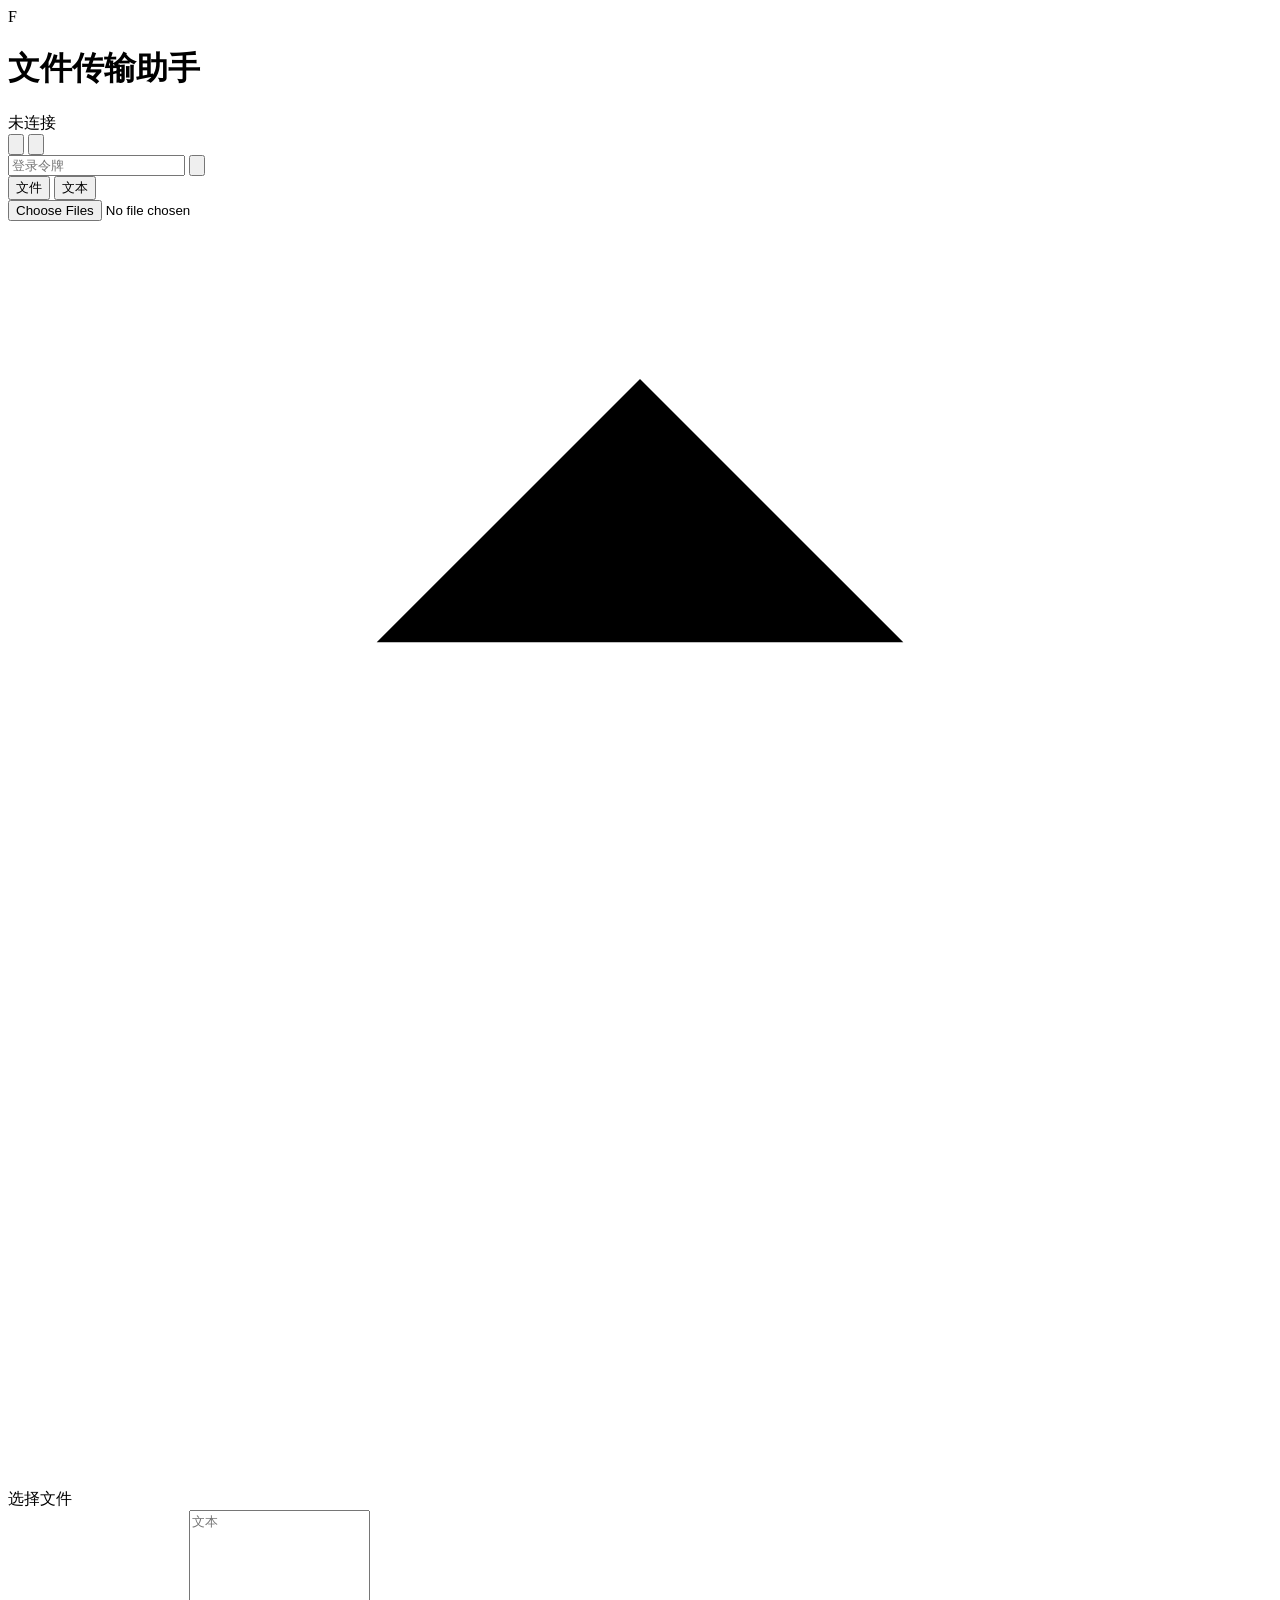
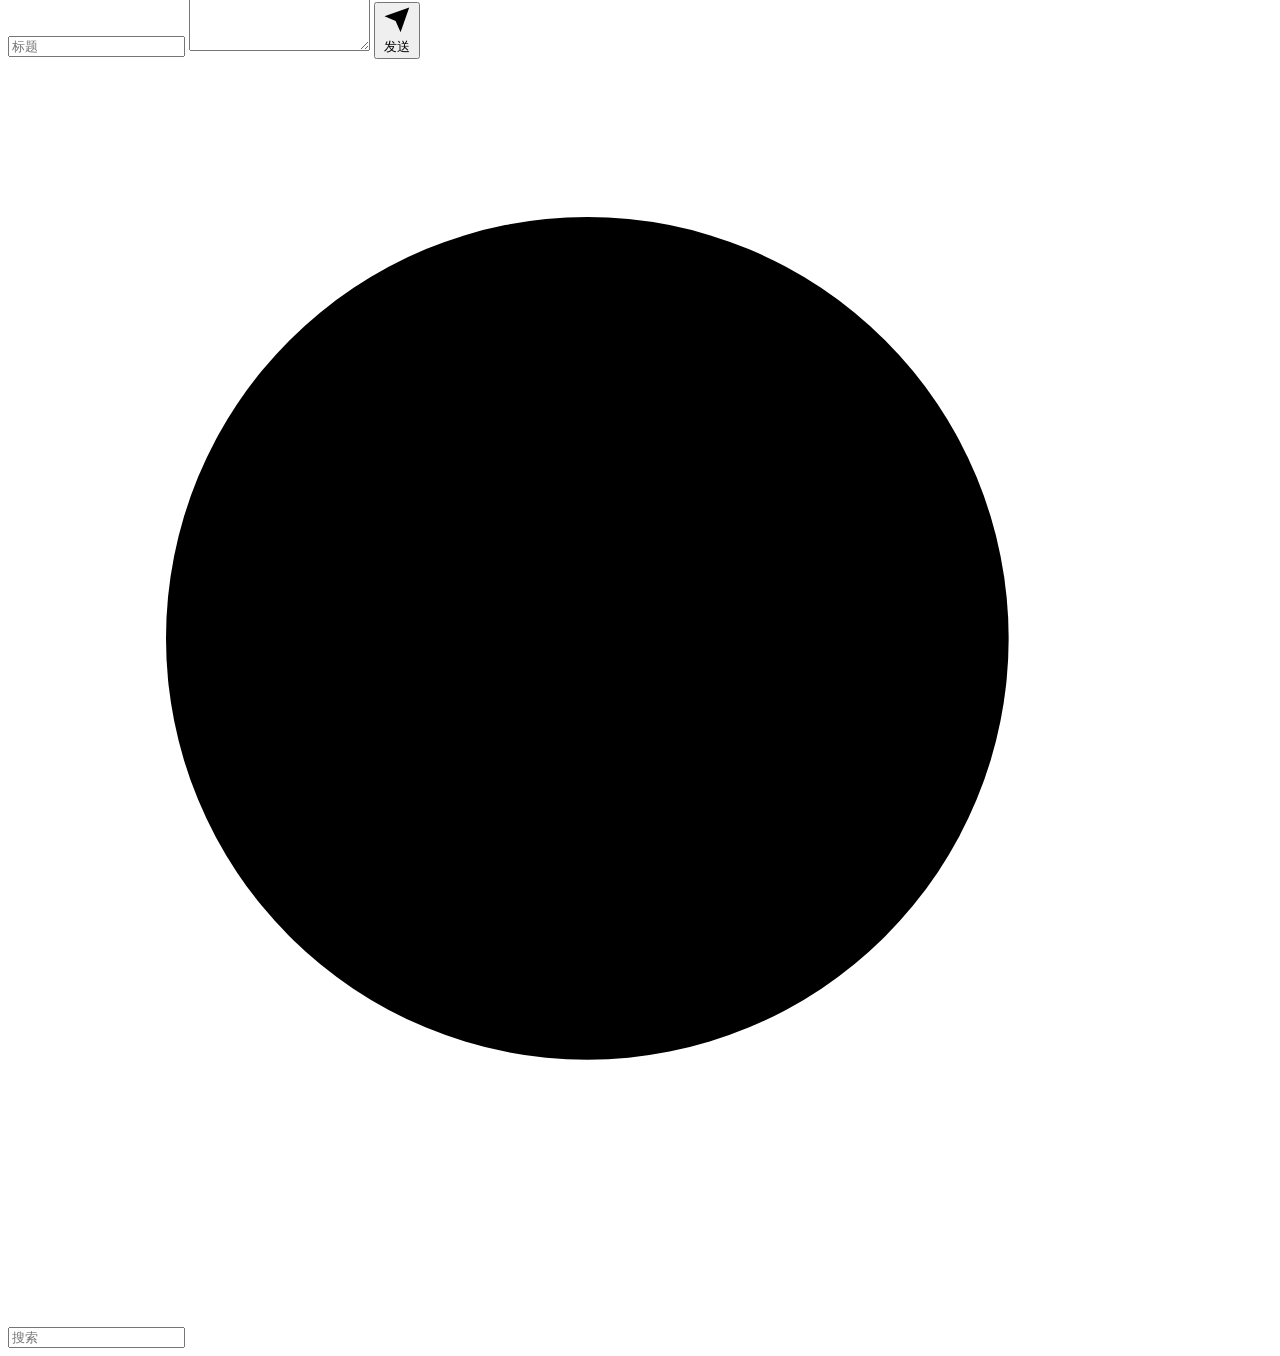
==== transfer_assistant/static/index.html @ 0ba89dfe "Initial transfer assistant with GitHub Pages frontend" ====
<!doctype html>
<html lang="zh-CN">
  <head>
    <meta charset="utf-8">
    <meta name="viewport" content="width=device-width, initial-scale=1">
    <title>文件传输助手</title>
    <link rel="stylesheet" href="static/app.css">
  </head>
  <body>
    <div class="app-shell">
      <header class="topbar">
        <div class="brand">
          <div class="brand-mark" aria-hidden="true">F</div>
          <div class="brand-copy">
            <h1>文件传输助手</h1>
            <span id="connectionStatus">未连接</span>
          </div>
        </div>
        <div class="top-actions">
          <button id="logoutButton" class="icon-button" type="button" title="退出" aria-label="退出">
            <svg viewBox="0 0 24 24" aria-hidden="true"><path d="M10 17l5-5-5-5"></path><path d="M15 12H3"></path><path d="M21 3v18h-8"></path></svg>
          </button>
          <button id="refreshButton" class="icon-button" type="button" title="刷新" aria-label="刷新">
            <svg viewBox="0 0 24 24" aria-hidden="true"><path d="M20 6v6h-6"></path><path d="M20 12a8 8 0 1 1-2.34-5.66L20 8.68"></path></svg>
          </button>
        </div>
      </header>

      <main class="workspace">
        <section class="composer" aria-label="发送">
          <div class="auth-row">
            <input id="tokenInput" type="password" autocomplete="current-password" placeholder="登录令牌" aria-label="登录令牌">
            <button id="saveTokenButton" class="icon-button filled" type="button" title="登录" aria-label="登录">
              <svg viewBox="0 0 24 24" aria-hidden="true"><path d="M15 3h4a2 2 0 0 1 2 2v14a2 2 0 0 1-2 2h-4"></path><path d="M10 17l5-5-5-5"></path><path d="M15 12H3"></path></svg>
            </button>
          </div>

          <div class="tabs" role="tablist" aria-label="发送类型">
            <button id="fileTab" class="tab active" type="button" role="tab" aria-selected="true">文件</button>
            <button id="textTab" class="tab" type="button" role="tab" aria-selected="false">文本</button>
          </div>

          <div id="filePanel" class="panel active" role="tabpanel" aria-labelledby="fileTab">
            <input id="fileInput" class="file-input" type="file" multiple>
            <label class="drop-zone" for="fileInput" id="dropZone">
              <svg viewBox="0 0 24 24" aria-hidden="true"><path d="M12 3v12"></path><path d="m7 8 5-5 5 5"></path><path d="M5 21h14"></path></svg>
              <span id="fileLabel">选择文件</span>
            </label>
            <div id="uploadQueue" class="queue" aria-live="polite"></div>
          </div>

          <div id="textPanel" class="panel" role="tabpanel" aria-labelledby="textTab">
            <input id="textTitleInput" type="text" placeholder="标题" aria-label="标题" maxlength="120">
            <textarea id="textInput" rows="9" placeholder="文本" aria-label="文本"></textarea>
            <button id="sendTextButton" class="primary-button" type="button">
              <svg viewBox="0 0 24 24" aria-hidden="true"><path d="m22 2-7 20-4-9-9-4Z"></path><path d="M22 2 11 13"></path></svg>
              <span>发送</span>
            </button>
          </div>
        </section>

        <section class="feed" aria-label="记录">
          <div class="feed-toolbar">
            <div class="search-box">
              <svg viewBox="0 0 24 24" aria-hidden="true"><circle cx="11" cy="11" r="8"></circle><path d="m21 21-4.35-4.35"></path></svg>
              <input id="searchInput" type="search" placeholder="搜索" aria-label="搜索">
            </div>
          </div>
          <div id="items" class="items" aria-live="polite"></div>
        </section>
      </main>
    </div>

    <template id="itemTemplate">
      <article class="item-card">
        <div class="item-main">
          <div class="item-icon" aria-hidden="true"></div>
          <div class="item-copy">
            <h2></h2>
            <p class="item-meta"></p>
            <p class="item-preview"></p>
          </div>
        </div>
        <div class="item-actions">
          <button class="icon-button download-button" type="button" title="下载" aria-label="下载">
            <svg viewBox="0 0 24 24" aria-hidden="true"><path d="M12 3v12"></path><path d="m7 10 5 5 5-5"></path><path d="M5 21h14"></path></svg>
          </button>
          <button class="icon-button copy-button" type="button" title="复制" aria-label="复制">
            <svg viewBox="0 0 24 24" aria-hidden="true"><rect x="9" y="9" width="13" height="13" rx="2"></rect><rect x="2" y="2" width="13" height="13" rx="2"></rect></svg>
          </button>
          <button class="icon-button delete-button danger" type="button" title="删除" aria-label="删除">
            <svg viewBox="0 0 24 24" aria-hidden="true"><path d="M3 6h18"></path><path d="M8 6V4h8v2"></path><path d="M19 6l-1 14H6L5 6"></path><path d="M10 11v5"></path><path d="M14 11v5"></path></svg>
          </button>
        </div>
      </article>
    </template>

    <script src="static/config.js"></script>
    <script src="static/app.js" defer></script>
  </body>
</html>
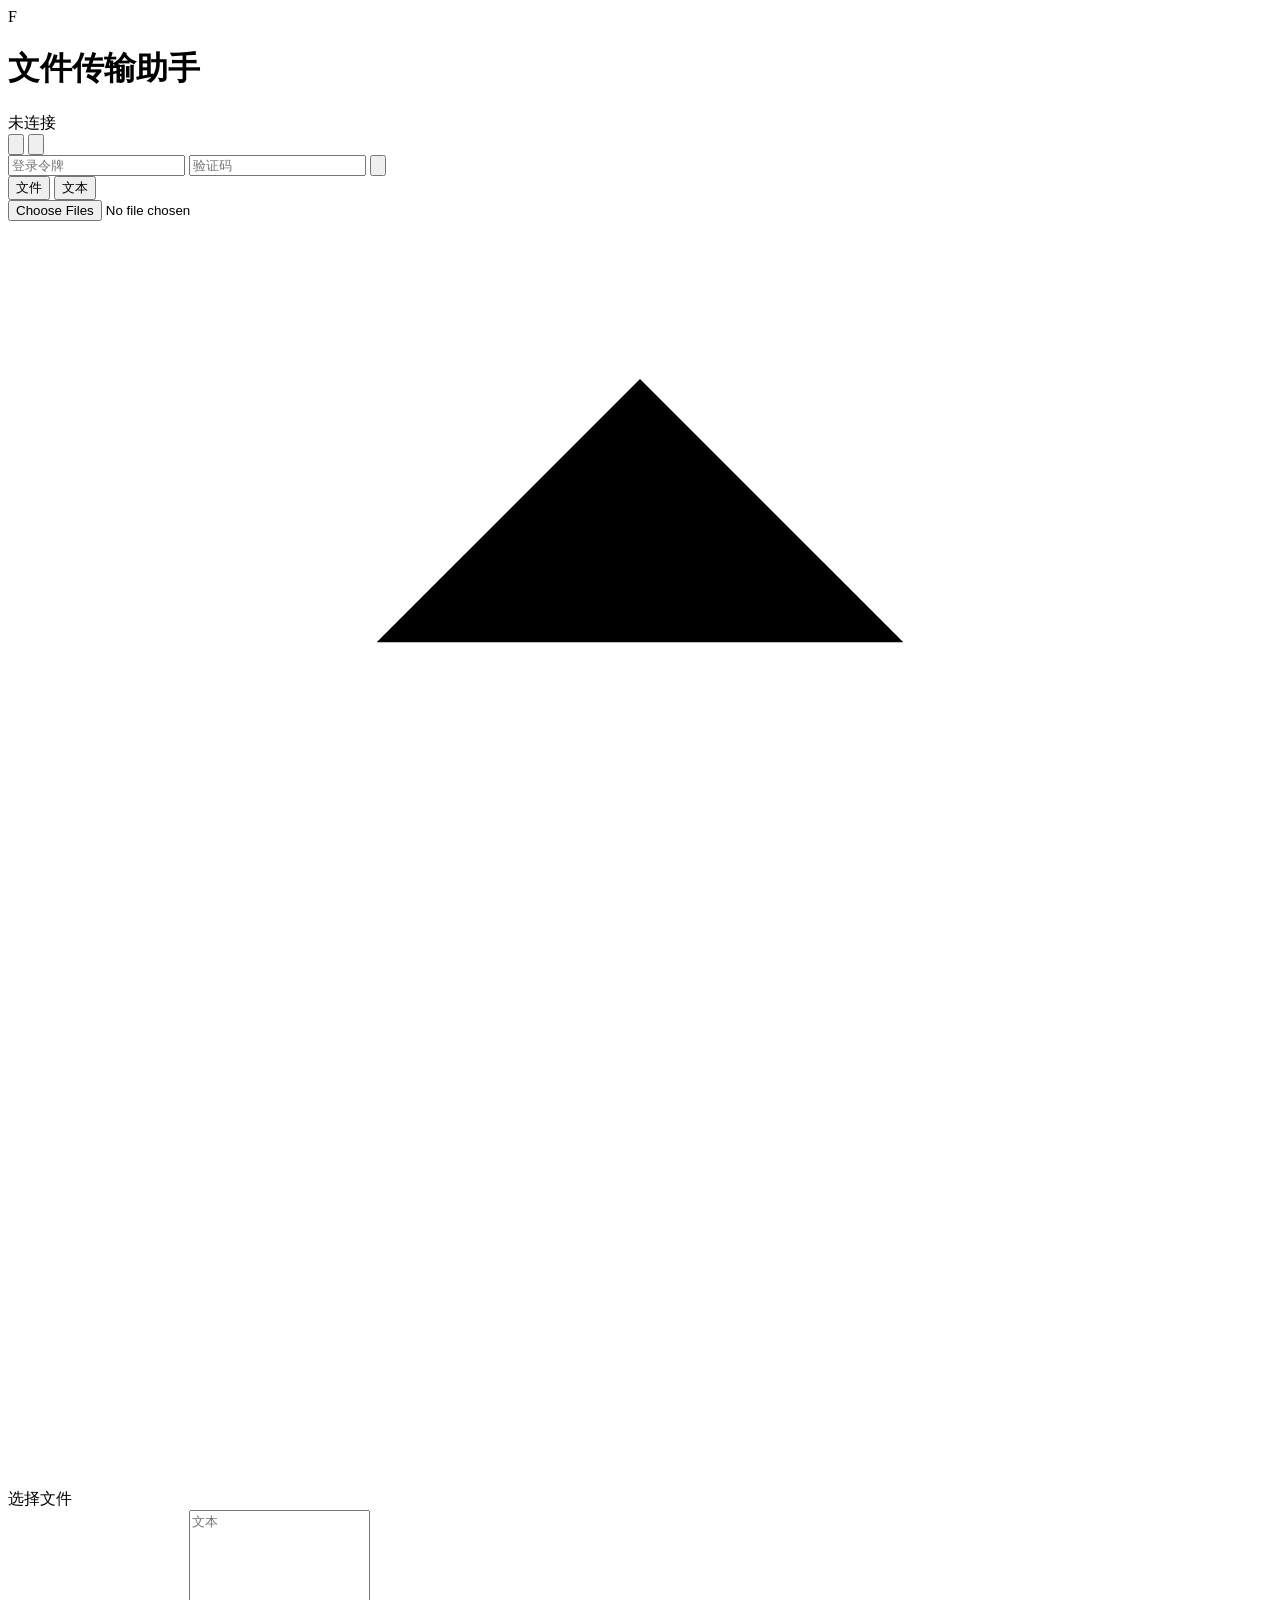
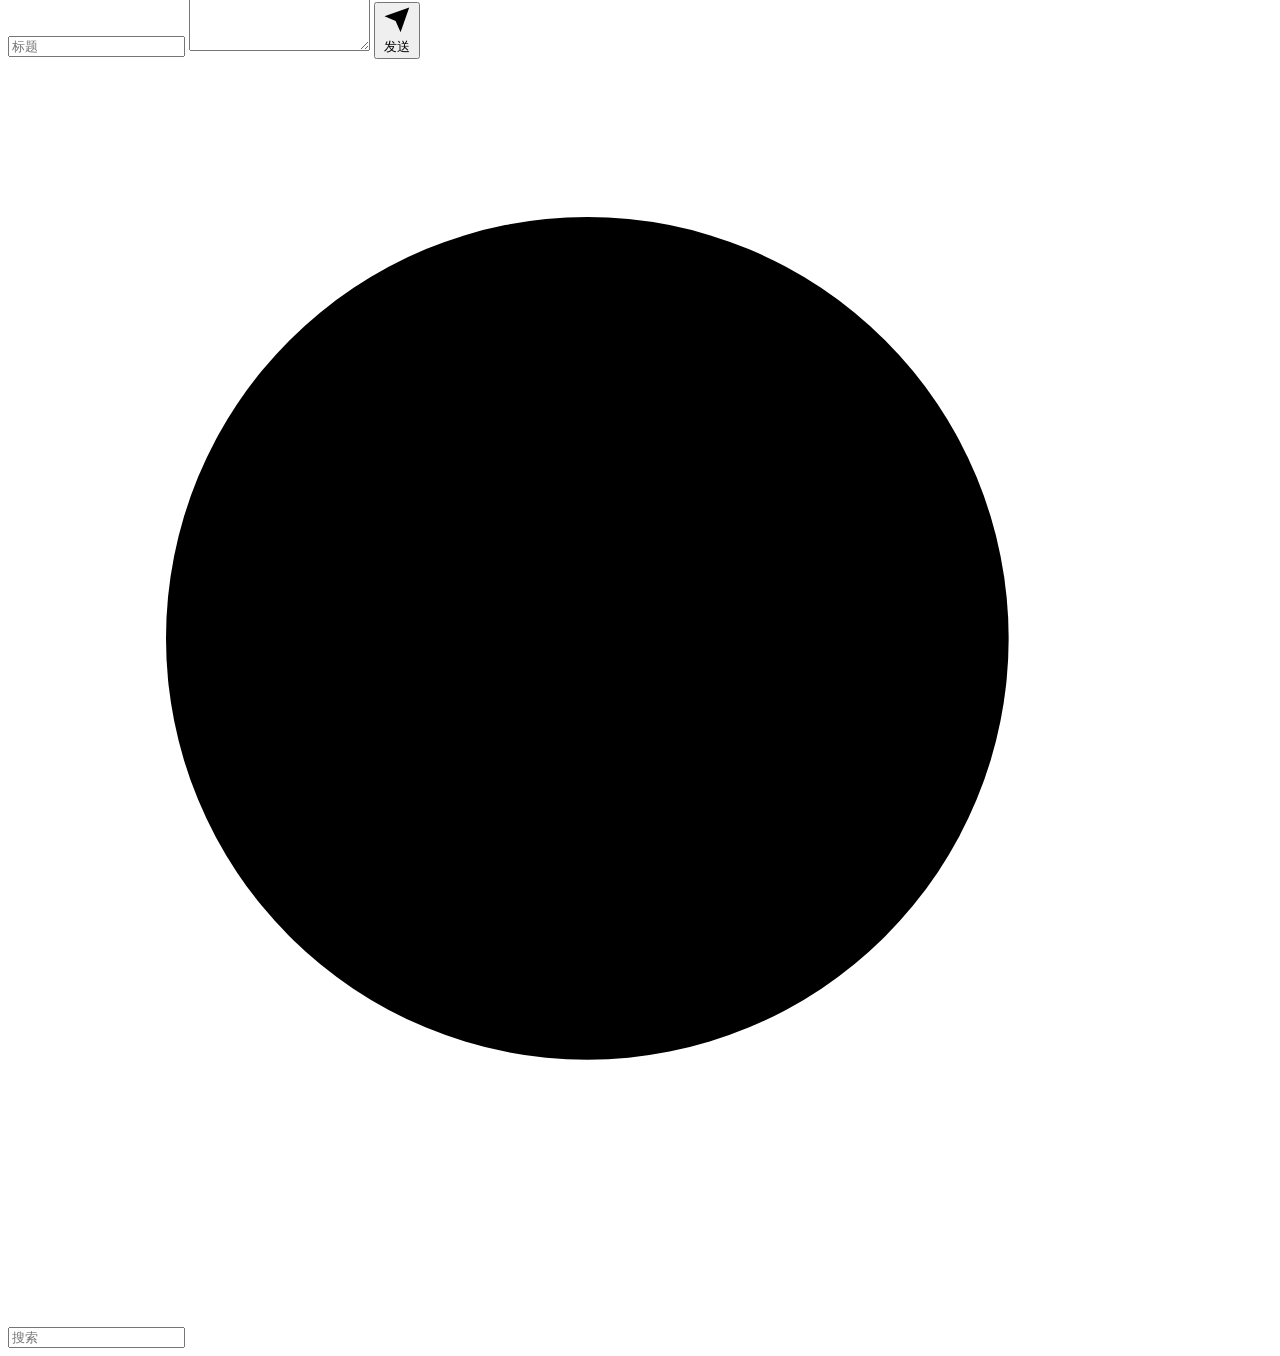
==== commit 6290cbfb: "Add Google Authenticator TOTP login" ====
--- a/transfer_assistant/static/index.html
+++ b/transfer_assistant/static/index.html
@@ -30,6 +30,7 @@
         <section class="composer" aria-label="发送">
           <div class="auth-row">
             <input id="tokenInput" type="password" autocomplete="current-password" placeholder="登录令牌" aria-label="登录令牌">
+            <input id="totpInput" type="text" inputmode="numeric" autocomplete="one-time-code" placeholder="验证码" aria-label="Authenticator 验证码" maxlength="6">
             <button id="saveTokenButton" class="icon-button filled" type="button" title="登录" aria-label="登录">
               <svg viewBox="0 0 24 24" aria-hidden="true"><path d="M15 3h4a2 2 0 0 1 2 2v14a2 2 0 0 1-2 2h-4"></path><path d="M10 17l5-5-5-5"></path><path d="M15 12H3"></path></svg>
             </button>
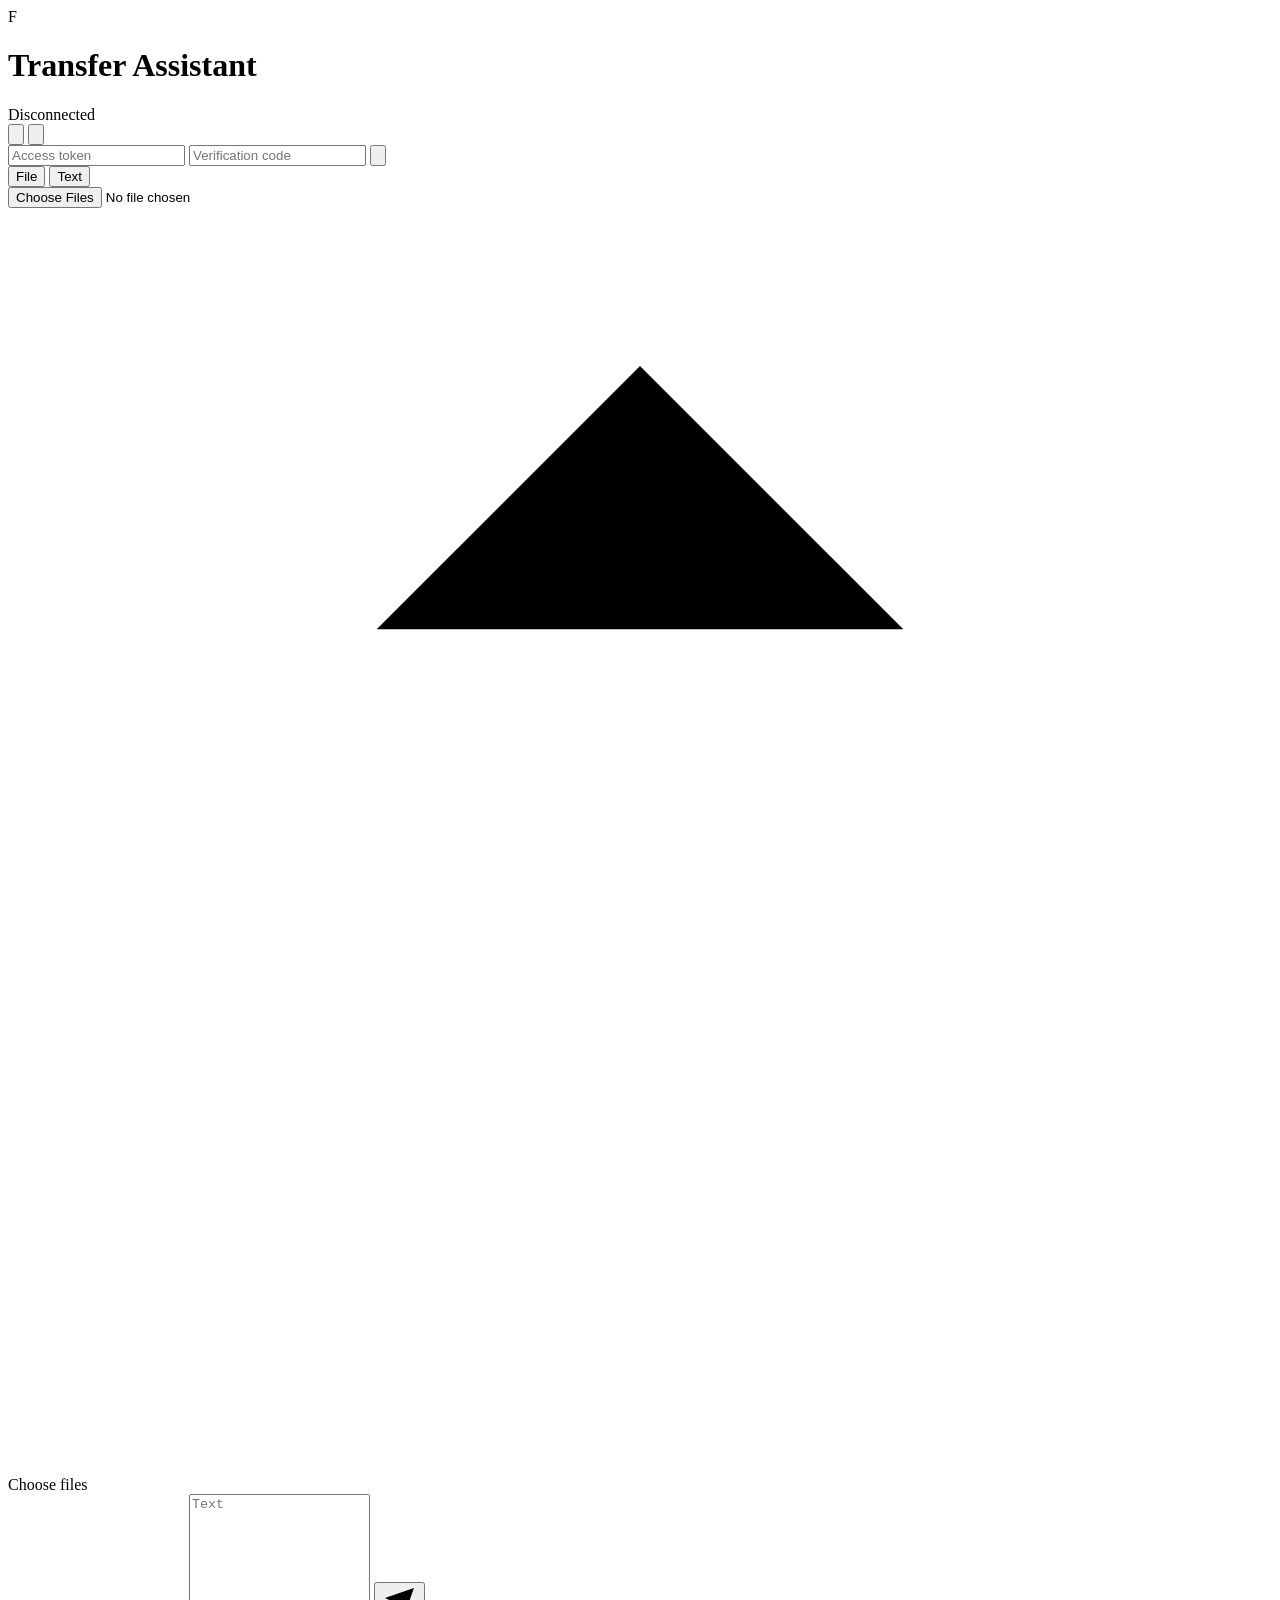
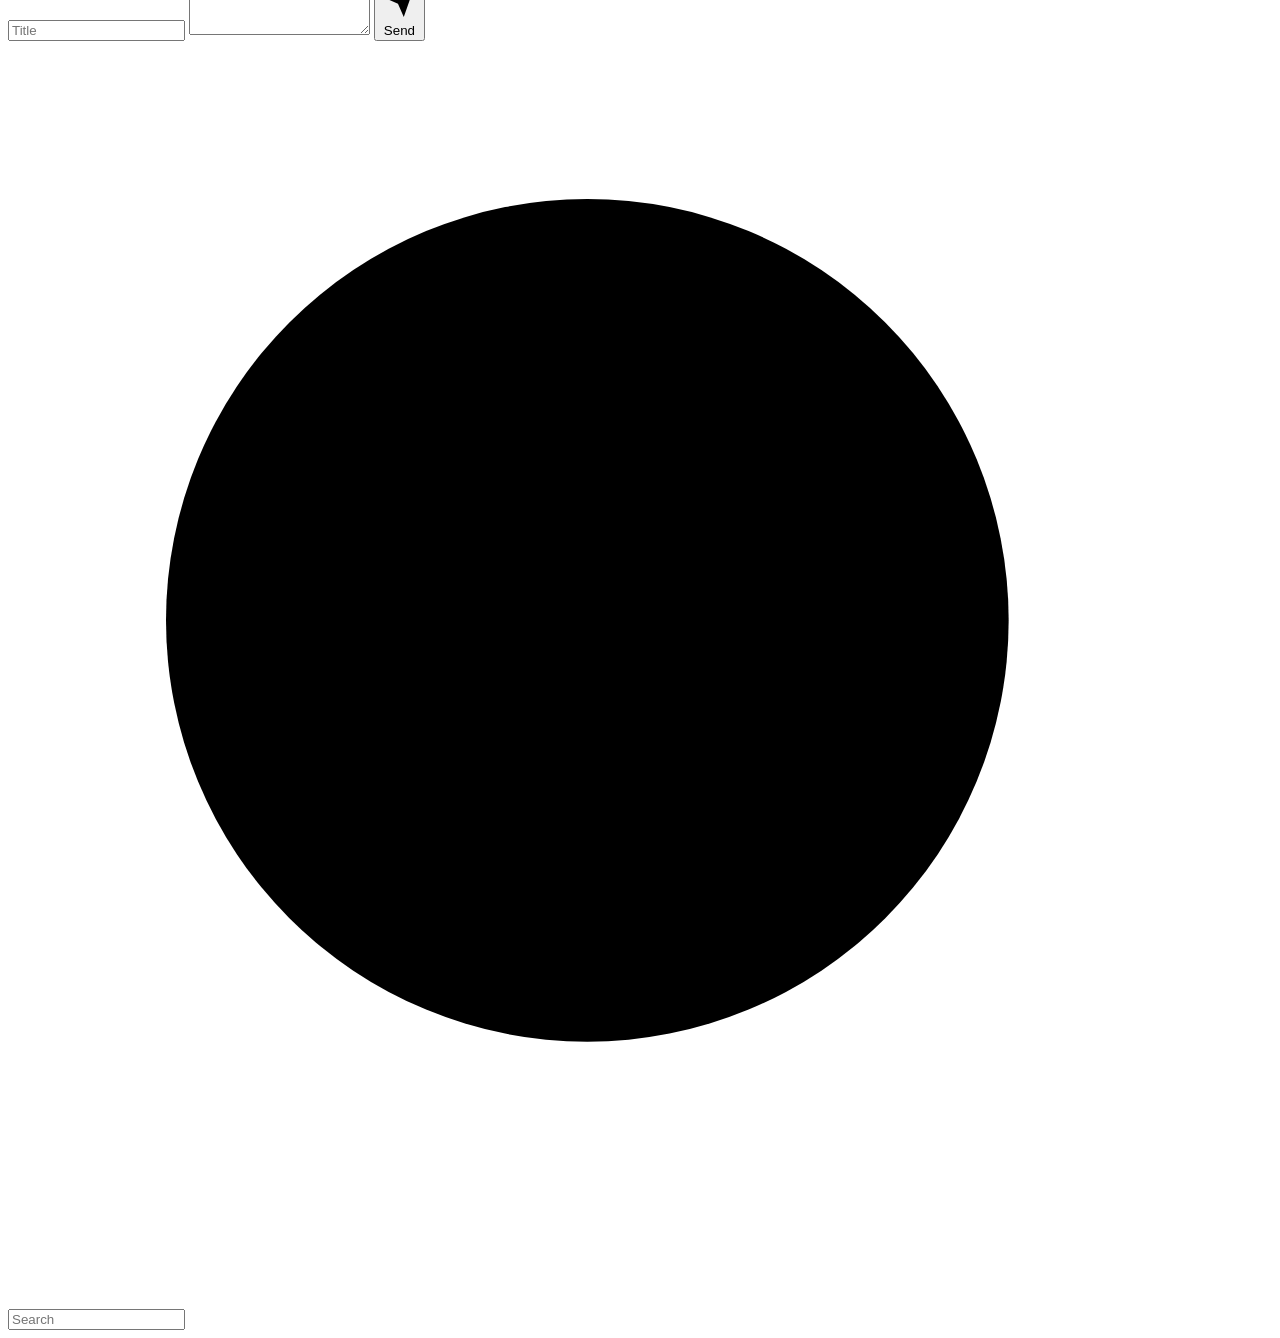
==== commit e77b7ff9: "Use English throughout transfer-assistant while preserving existing user data" ====
--- a/transfer_assistant/static/index.html
+++ b/transfer_assistant/static/index.html
@@ -1,10 +1,11 @@
 <!doctype html>
-<html lang="zh-CN">
+<html lang="en-US">
   <head>
     <meta charset="utf-8">
     <meta name="viewport" content="width=device-width, initial-scale=1">
-    <title>文件传输助手</title>
+    <title>Transfer Assistant</title>
     <link rel="stylesheet" href="static/app.css">
+    <link rel="stylesheet" href="static/design-language.css">
   </head>
   <body>
     <div class="app-shell">
@@ -12,59 +13,59 @@
         <div class="brand">
           <div class="brand-mark" aria-hidden="true">F</div>
           <div class="brand-copy">
-            <h1>文件传输助手</h1>
-            <span id="connectionStatus">未连接</span>
+            <h1>Transfer Assistant</h1>
+            <span id="connectionStatus">Disconnected</span>
           </div>
         </div>
         <div class="top-actions">
-          <button id="logoutButton" class="icon-button" type="button" title="退出" aria-label="退出">
+          <button id="logoutButton" class="icon-button" type="button" title="Sign out" aria-label="Sign out">
             <svg viewBox="0 0 24 24" aria-hidden="true"><path d="M10 17l5-5-5-5"></path><path d="M15 12H3"></path><path d="M21 3v18h-8"></path></svg>
           </button>
-          <button id="refreshButton" class="icon-button" type="button" title="刷新" aria-label="刷新">
+          <button id="refreshButton" class="icon-button" type="button" title="Refresh" aria-label="Refresh">
             <svg viewBox="0 0 24 24" aria-hidden="true"><path d="M20 6v6h-6"></path><path d="M20 12a8 8 0 1 1-2.34-5.66L20 8.68"></path></svg>
           </button>
         </div>
       </header>
 
       <main class="workspace">
-        <section class="composer" aria-label="发送">
+        <section class="composer" aria-label="Send">
           <div class="auth-row">
-            <input id="tokenInput" type="password" autocomplete="current-password" placeholder="登录令牌" aria-label="登录令牌">
-            <input id="totpInput" type="text" inputmode="numeric" autocomplete="one-time-code" placeholder="验证码" aria-label="Authenticator 验证码" maxlength="6">
-            <button id="saveTokenButton" class="icon-button filled" type="button" title="登录" aria-label="登录">
+            <input id="tokenInput" type="password" autocomplete="current-password" placeholder="Access token" aria-label="Access token">
+            <input id="totpInput" type="text" inputmode="numeric" autocomplete="one-time-code" placeholder="Verification code" aria-label="Authenticator code" maxlength="6">
+            <button id="saveTokenButton" class="icon-button filled" type="button" title="Sign in" aria-label="Sign in">
               <svg viewBox="0 0 24 24" aria-hidden="true"><path d="M15 3h4a2 2 0 0 1 2 2v14a2 2 0 0 1-2 2h-4"></path><path d="M10 17l5-5-5-5"></path><path d="M15 12H3"></path></svg>
             </button>
           </div>
 
-          <div class="tabs" role="tablist" aria-label="发送类型">
-            <button id="fileTab" class="tab active" type="button" role="tab" aria-selected="true">文件</button>
-            <button id="textTab" class="tab" type="button" role="tab" aria-selected="false">文本</button>
+          <div class="tabs" role="tablist" aria-label="Item type">
+            <button id="fileTab" class="tab active" type="button" role="tab" aria-selected="true">File</button>
+            <button id="textTab" class="tab" type="button" role="tab" aria-selected="false">Text</button>
           </div>
 
           <div id="filePanel" class="panel active" role="tabpanel" aria-labelledby="fileTab">
             <input id="fileInput" class="file-input" type="file" multiple>
             <label class="drop-zone" for="fileInput" id="dropZone">
               <svg viewBox="0 0 24 24" aria-hidden="true"><path d="M12 3v12"></path><path d="m7 8 5-5 5 5"></path><path d="M5 21h14"></path></svg>
-              <span id="fileLabel">选择文件</span>
+              <span id="fileLabel">Choose files</span>
             </label>
             <div id="uploadQueue" class="queue" aria-live="polite"></div>
           </div>
 
           <div id="textPanel" class="panel" role="tabpanel" aria-labelledby="textTab">
-            <input id="textTitleInput" type="text" placeholder="标题" aria-label="标题" maxlength="120">
-            <textarea id="textInput" rows="9" placeholder="文本" aria-label="文本"></textarea>
+            <input id="textTitleInput" type="text" placeholder="Title" aria-label="Title" maxlength="120">
+            <textarea id="textInput" rows="9" placeholder="Text" aria-label="Text"></textarea>
             <button id="sendTextButton" class="primary-button" type="button">
               <svg viewBox="0 0 24 24" aria-hidden="true"><path d="m22 2-7 20-4-9-9-4Z"></path><path d="M22 2 11 13"></path></svg>
-              <span>发送</span>
+              <span>Send</span>
             </button>
           </div>
         </section>
 
-        <section class="feed" aria-label="记录">
+        <section class="feed" aria-label="History">
           <div class="feed-toolbar">
             <div class="search-box">
               <svg viewBox="0 0 24 24" aria-hidden="true"><circle cx="11" cy="11" r="8"></circle><path d="m21 21-4.35-4.35"></path></svg>
-              <input id="searchInput" type="search" placeholder="搜索" aria-label="搜索">
+              <input id="searchInput" type="search" placeholder="Search" aria-label="Search">
             </div>
           </div>
           <div id="items" class="items" aria-live="polite"></div>
@@ -83,13 +84,13 @@
           </div>
         </div>
         <div class="item-actions">
-          <button class="icon-button download-button" type="button" title="下载" aria-label="下载">
+          <button class="icon-button download-button" type="button" title="Download" aria-label="Download">
             <svg viewBox="0 0 24 24" aria-hidden="true"><path d="M12 3v12"></path><path d="m7 10 5 5 5-5"></path><path d="M5 21h14"></path></svg>
           </button>
-          <button class="icon-button copy-button" type="button" title="复制" aria-label="复制">
+          <button class="icon-button copy-button" type="button" title="Copy" aria-label="Copy">
             <svg viewBox="0 0 24 24" aria-hidden="true"><rect x="9" y="9" width="13" height="13" rx="2"></rect><rect x="2" y="2" width="13" height="13" rx="2"></rect></svg>
           </button>
-          <button class="icon-button delete-button danger" type="button" title="删除" aria-label="删除">
+          <button class="icon-button delete-button danger" type="button" title="Delete" aria-label="Delete">
             <svg viewBox="0 0 24 24" aria-hidden="true"><path d="M3 6h18"></path><path d="M8 6V4h8v2"></path><path d="M19 6l-1 14H6L5 6"></path><path d="M10 11v5"></path><path d="M14 11v5"></path></svg>
           </button>
         </div>
